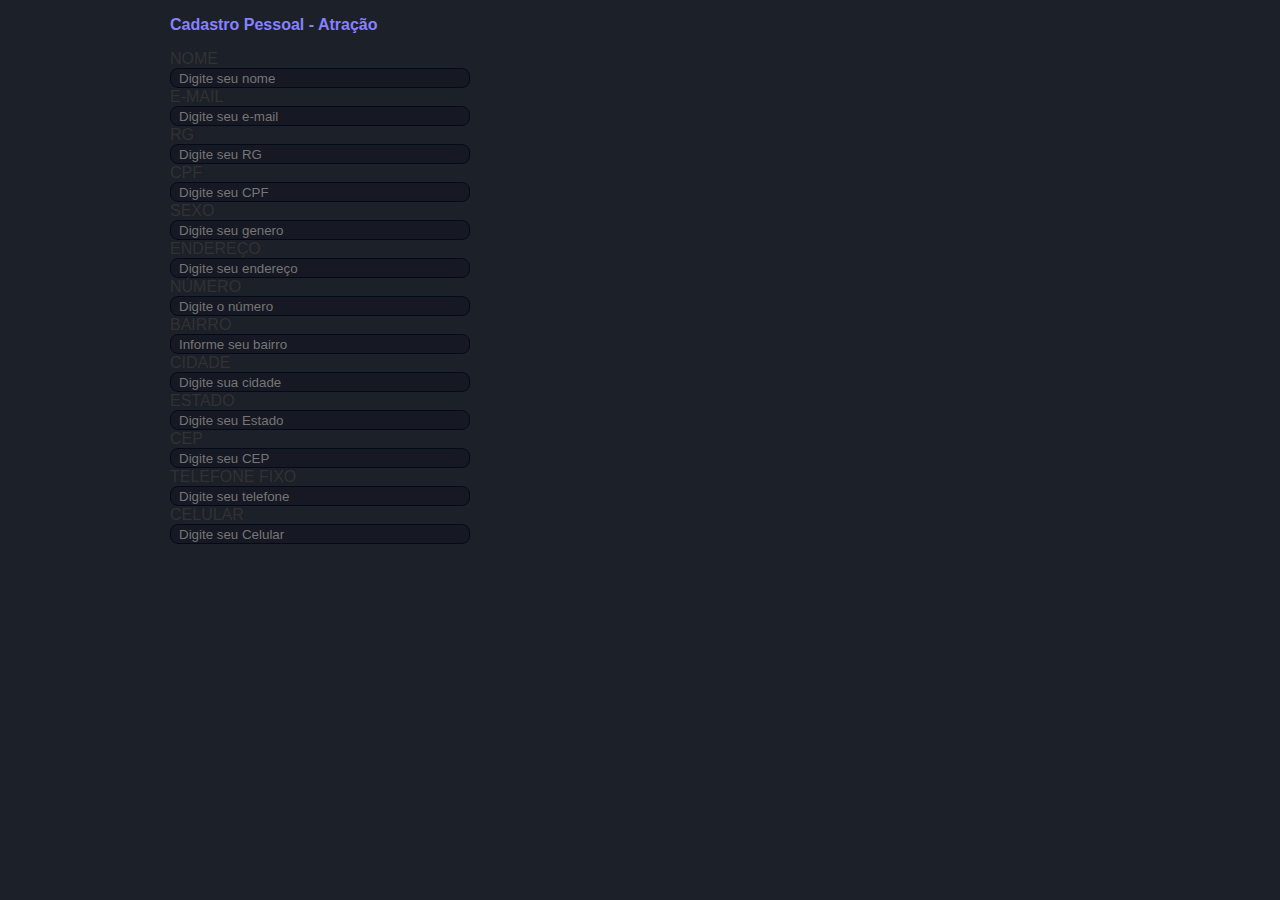
==== cadastro.html @ d154c866 "Add files via upload" ====
<!DOCTYPE html>
<html lang="pt-BR">

<head>
    <meta charset="UTF-8">
    <meta http-equiv="X-UA-Compatible" content="IE=edge">
    <meta name="viewport" content="width=device-width, initial-scale=1.0">
    <title>Site de Cadastro</title>
    <link rel="stylesheet" href="estilo.css">

</head>

<body>

    <main>

        <div class id="main-container">
            <h1>Cadastro Pessoal - Atração</h1>
            <form id=register-form>


                <div class="full-box">
                    <lab for="mame">NOME</lab>
                    <input type="text" name="name" id="name" placeholder="Digite seu nome">

                </div>

                <div class="holf-box">
                    <lab for="email">E-MAIL</lab>
                    <input type="email" name="email" id="email" placeholder="Digite seu e-mail">
                </div>
                <div class="holf-box">
                    <lab for="RG">RG</lab>
                    <input type="text" name="name" id="RG" placeholder="Digite seu RG">

                </div>
                <div class="holf-box">
                    <lab for="lastname">CPF</lab>
                    <input type="text" name="CPF" id="CPF" placeholder="Digite seu CPF">

                </div>
                <div class="holf-box">
                    <lab for="SEXO">SEXO</lab>
                    <input type="text" name="SEXO" id="SEXO" placeholder="Digite seu genero">

                </div>
                <div class="holf-box">
                    <lab for="ENDERECO">ENDEREÇO</lab>
                    <input type="text" name="name" id="ENDERECO" placeholder="Digite seu endereço">

                </div>
                <div class="holf-box">
                    <lab for="NUMERO">NÚMERO</lab>
                    <input type="text" name="name" id="NUMERO" placeholder="Digite o número">


                </div>
                <div class="holf-box">
                    <lab for="BAIRRO">BAIRRO</lab>
                    <input type="text" name="name" id="BAIRRO" placeholder="Informe seu bairro">

                </div>
                <div class="holf-box">
                    <lab for="name">CIDADE</lab>
                    <input type="text" name="name" id="name" placeholder="Digite sua cidade">


                </div>
                <div class="holf-box">
                    <lab for="mame">ESTADO</lab>
                    <input type="text" name="name" id="name" placeholder="Digite seu Estado">


                </div>
                <div class="holf-box">
                    <lab for="mame">CEP</lab>
                    <input type="text" name="name" id="name" placeholder="Digite seu CEP">

                </div>

                <div class="holf-box">
                    <lab for="mame">TELEFONE FIXO</lab>
                    <input type="text" name="name" id="name" placeholder="Digite seu telefone">

                </div>

                <div class="holf-box">
                    <lab for="mame">CELULAR</lab>
                    <input type="text" name="name" id="name" placeholder="Digite seu Celular">

                </div>
                <div class script src="script" div>
                    </script>

                    <img src="" alt="">
                    <div class="circle">
    </main>
</body>

</html>
---- estilo.css ----
* {
                    margin: 0;
                    padding: 0;
                    box-sizing: border-box;
                    font-family: helvetica, sans-serif;
                    color: #323232;
                    border: none;
                }
                
                body {
                    background-color: #1b2029;
                    color: white;
                    font-weight: 500;
                    display: flax;
                    min-height: 100vh;
                }
                
                main {
                    width: 50vw;
                    color: red;
                    display: flex;
                    flex-direction: column;
                    align-items: center;
                    justify-content: center;
                }
                
                main h1 {
                    margin-top: 1rem;
                    color: #8880fe;
                    font-size: 1rem;
                    margin-bottom: 1rem;
                }
                
                main container {
                    color: yellow;
                    display: flax;
                    flex-direction: column;
                    align-items: center;
                }
                
                label {
                    font-size: 1.1rem;
                    margin-top: 2rem;
                    color: white;
                    display: flax;
                    flex-direction: column;
                    align-items: center;
                }
                
                #div {
                    display: flax;
                    flex-direction: column;
                }
                
                main input {
                    display: flex;
                    flex-direction: column;
                    background-color: #161923;
                    width: 300px;
                    height: 20px;
                    padding: 0 0.5rem;
                    outline: none;
                    color: rgba(166, 166, 166);
                    border: 1px solid, #040b18;
                    border-radius: 8px;
                }
                
                main form {}
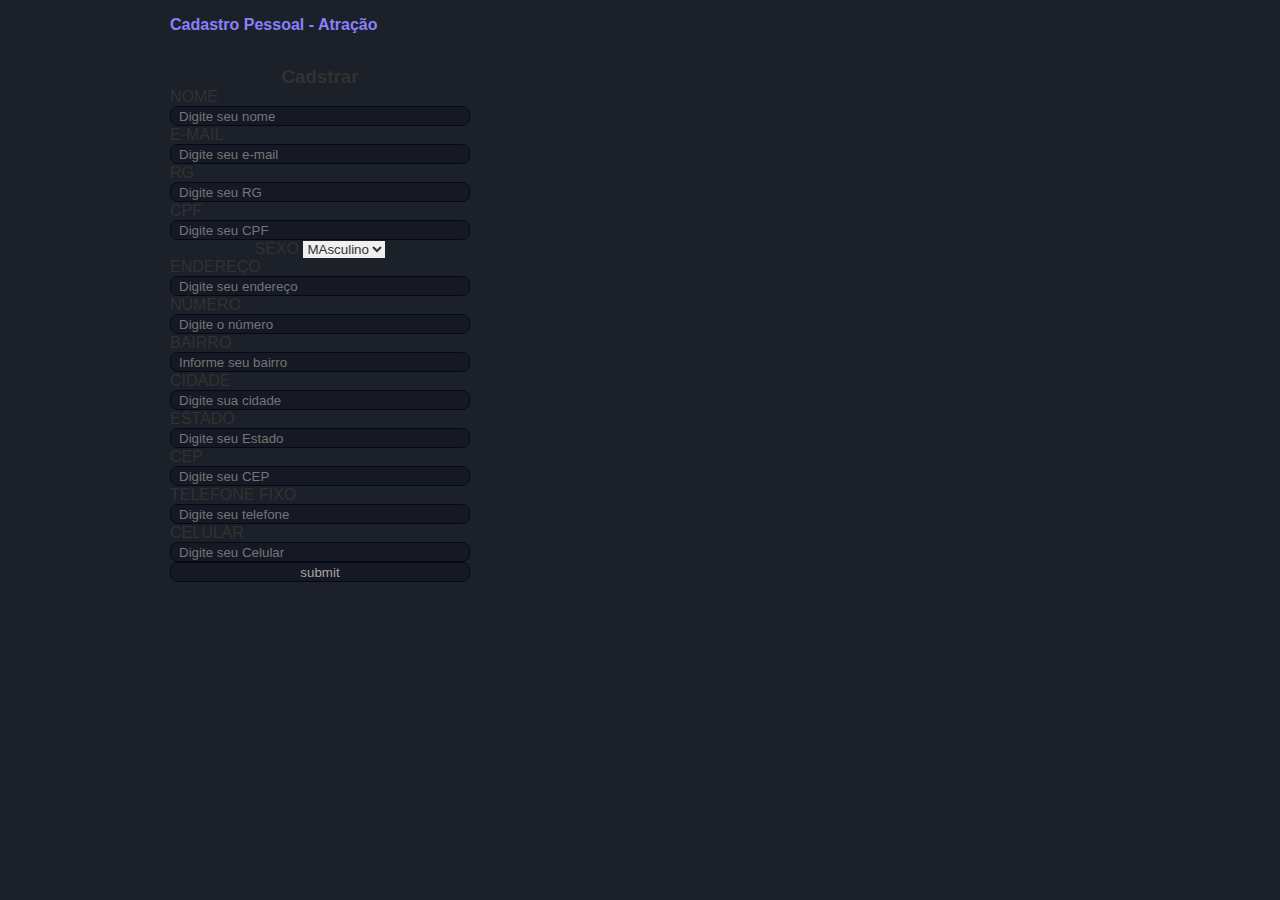
==== commit 0d9e4123: "Add files via upload" ====
--- a/cadastro.html
+++ b/cadastro.html
@@ -6,6 +6,7 @@
     <meta http-equiv="X-UA-Compatible" content="IE=edge">
     <meta name="viewport" content="width=device-width, initial-scale=1.0">
     <title>Site de Cadastro</title>
+    <link rel="stylesheet" href="rh">
     <link rel="stylesheet" href="estilo.css">
 
 </head>
@@ -13,87 +14,93 @@
 <body>
 
     <main>
-
         <div class id="main-container">
             <h1>Cadastro Pessoal - Atração</h1>
-            <form id=register-form>
+            <div class id="form">
+                <form action="">
+                    <h2 class "title">
+                        <h3>Cadstrar</h3>
+                </form>
+                <form id=register-form>
+
+                    <div class="full-box ">
+                        <lab for="mame ">NOME</lab>
+                        <input type="text " name="name " id="name " placeholder="Digite seu nome ">
+
+                    </div>
+
+                    <div class="holf-box ">
+                        <lab for="email ">E-MAIL</lab>
+                        <input type="email " name="email " id="email " placeholder="Digite seu e-mail ">
+                    </div>
+                    <div class="holf-box ">
+                        <lab for="RG ">RG</lab>
+                        <input type="text " name="name " id="RG " placeholder="Digite seu RG ">
+
+                    </div>
+                    <div class="holf-box ">
+                        <lab for="lastname ">CPF</lab>
+                        <input type="text " name="CPF " id="CPF " placeholder="Digite seu CPF ">
+
+                    </div>
+                    <div class="holf-box ">
+                        <lab for="SEXO">SEXO</lab>
+                        <form action=“processa_dados.html” method=“GET”>
+                            <select><option>MAsculino</option>
+                            <option>Feminino</option>
+                            </select input type="text " name="name " id="Gemero" placeholder="Digite seu genero ">
+                        </form>
 
 
-                <div class="full-box">
-                    <lab for="mame">NOME</lab>
-                    <input type="text" name="name" id="name" placeholder="Digite seu nome">
+                    </div>
+                    <div class="holf-box ">
+                        <lab for="ENDERECO ">ENDEREÇO</lab>
+                        <input type="text " name="name " id="ENDERECO " placeholder="Digite seu endereço ">
 
-                </div>
-
-                <div class="holf-box">
-                    <lab for="email">E-MAIL</lab>
-                    <input type="email" name="email" id="email" placeholder="Digite seu e-mail">
-                </div>
-                <div class="holf-box">
-                    <lab for="RG">RG</lab>
-                    <input type="text" name="name" id="RG" placeholder="Digite seu RG">
-
-                </div>
-                <div class="holf-box">
-                    <lab for="lastname">CPF</lab>
-                    <input type="text" name="CPF" id="CPF" placeholder="Digite seu CPF">
-
-                </div>
-                <div class="holf-box">
-                    <lab for="SEXO">SEXO</lab>
-                    <input type="text" name="SEXO" id="SEXO" placeholder="Digite seu genero">
-
-                </div>
-                <div class="holf-box">
-                    <lab for="ENDERECO">ENDEREÇO</lab>
-                    <input type="text" name="name" id="ENDERECO" placeholder="Digite seu endereço">
-
-                </div>
-                <div class="holf-box">
-                    <lab for="NUMERO">NÚMERO</lab>
-                    <input type="text" name="name" id="NUMERO" placeholder="Digite o número">
+                    </div>
+                    <div class="holf-box ">
+                        <lab for="NUMERO ">NÚMERO</lab>
+                        <input type="text " name="name " id="NUMERO " placeholder="Digite o número ">
 
 
-                </div>
-                <div class="holf-box">
-                    <lab for="BAIRRO">BAIRRO</lab>
-                    <input type="text" name="name" id="BAIRRO" placeholder="Informe seu bairro">
+                    </div>
+                    <div class="holf-box ">
+                        <lab for="BAIRRO ">BAIRRO</lab>
+                        <input type="text " name="name " id="BAIRRO " placeholder="Informe seu bairro ">
 
-                </div>
-                <div class="holf-box">
-                    <lab for="name">CIDADE</lab>
-                    <input type="text" name="name" id="name" placeholder="Digite sua cidade">
+                    </div>
+                    <div class="holf-box ">
+                        <lab for="name ">CIDADE</lab>
+                        <input type="text " name="name " id="name " placeholder="Digite sua cidade ">
 
 
-                </div>
-                <div class="holf-box">
-                    <lab for="mame">ESTADO</lab>
-                    <input type="text" name="name" id="name" placeholder="Digite seu Estado">
+                    </div>
+                    <div class="holf-box ">
+                        <lab for="mame ">ESTADO</lab>
+                        <input type="text " name="name " id="name " placeholder="Digite seu Estado ">
 
 
-                </div>
-                <div class="holf-box">
-                    <lab for="mame">CEP</lab>
-                    <input type="text" name="name" id="name" placeholder="Digite seu CEP">
+                    </div>
+                    <div class="holf-box ">
+                        <lab for="mame ">CEP</lab>
+                        <input type="text " name="name " id="name " placeholder="Digite seu CEP ">
 
-                </div>
+                    </div>
 
-                <div class="holf-box">
-                    <lab for="mame">TELEFONE FIXO</lab>
-                    <input type="text" name="name" id="name" placeholder="Digite seu telefone">
+                    <div class="holf-box ">
+                        <lab for="mame ">TELEFONE FIXO</lab>
+                        <input type="text " name="name " id="name " placeholder="Digite seu telefone ">
 
-                </div>
+                    </div>
 
-                <div class="holf-box">
-                    <lab for="mame">CELULAR</lab>
-                    <input type="text" name="name" id="name" placeholder="Digite seu Celular">
+                    <div class="holf-box ">
+                        <lab for="mame ">CELULAR</lab>
+                        <input type="text " name="name " id="name " placeholder="Digite seu Celular ">
+<div>
+        <div><input type="submit" value="submit"></div>
+</div>
+                    </div>
 
-                </div>
-                <div class script src="script" div>
-                    </script>
-
-                    <img src="" alt="">
-                    <div class="circle">
     </main>
 </body>
 
--- a/estilo.css
+++ b/estilo.css
@@ -1,68 +1,76 @@
-                * {
-                    margin: 0;
-                    padding: 0;
-                    box-sizing: border-box;
-                    font-family: helvetica, sans-serif;
-                    color: #323232;
-                    border: none;
-                }
-                
-                body {
-                    background-color: #1b2029;
-                    color: white;
-                    font-weight: 500;
-                    display: flax;
-                    min-height: 100vh;
-                }
-                
-                main {
-                    width: 50vw;
-                    color: red;
-                    display: flex;
-                    flex-direction: column;
-                    align-items: center;
-                    justify-content: center;
-                }
-                
-                main h1 {
-                    margin-top: 1rem;
-                    color: #8880fe;
-                    font-size: 1rem;
-                    margin-bottom: 1rem;
-                }
-                
-                main container {
-                    color: yellow;
-                    display: flax;
-                    flex-direction: column;
-                    align-items: center;
-                }
-                
-                label {
-                    font-size: 1.1rem;
-                    margin-top: 2rem;
-                    color: white;
-                    display: flax;
-                    flex-direction: column;
-                    align-items: center;
-                }
-                
-                #div {
-                    display: flax;
-                    flex-direction: column;
-                }
-                
-                main input {
-                    display: flex;
-                    flex-direction: column;
-                    background-color: #161923;
-                    width: 300px;
-                    height: 20px;
-                    padding: 0 0.5rem;
-                    outline: none;
-                    color: rgba(166, 166, 166);
-                    border: 1px solid, #040b18;
-                    border-radius: 8px;
-                }
-                
-                main form {}+* {
+    margin: 0;
+    padding: 0;
+    box-sizing: border-box;
+    font-family: helvetica, sans-serif;
+    color: #323232;
+    border: none;
+}
+
+body {
+    background-color: #1b2029;
+    color: white;
+    font-weight: 500;
+    display: flax;
+    min-height: 100vh;
+}
+
+main {
+    width: 50vw;
+    display: flex;
+    flex-direction: column;
+    align-items: center;
+    justify-content: center;
+}
+
+main h1 {
+    margin-top: 1rem;
+    color: #8880fe;
+    font-size: 1rem;
+    margin-bottom: 2rem;
+}
+
+main container {
+    color: yellow;
+    display: flax;
+    flex-direction: column;
+    align-items: center;
+}
+
+label {
+    font-size: 1.1rem;
+    margin-top: 2rem;
+    color: white;
+    display: flax;
+    flex-direction: column;
+    align-items: center;
+}
+
+#clas {
+    display: flax;
+    flex-direction: column;
+}
+
+input {
+    display: flex;
+    flex-direction: column;
+    background-color: #161923;
+    width: 300px;
+    height: 20px;
+    padding: 0 0.5rem;
+    outline: none;
+    color: rgba(166, 166, 166);
+    border: 1px solid, #040b18;
+    border-radius: 8px;
+}
+
+main form {
+    display: flex;
+    flex-direction: column;
+    align-items: center;
+}
+
+main label {
+    display: flex;
+    flex-direction: column;
+}